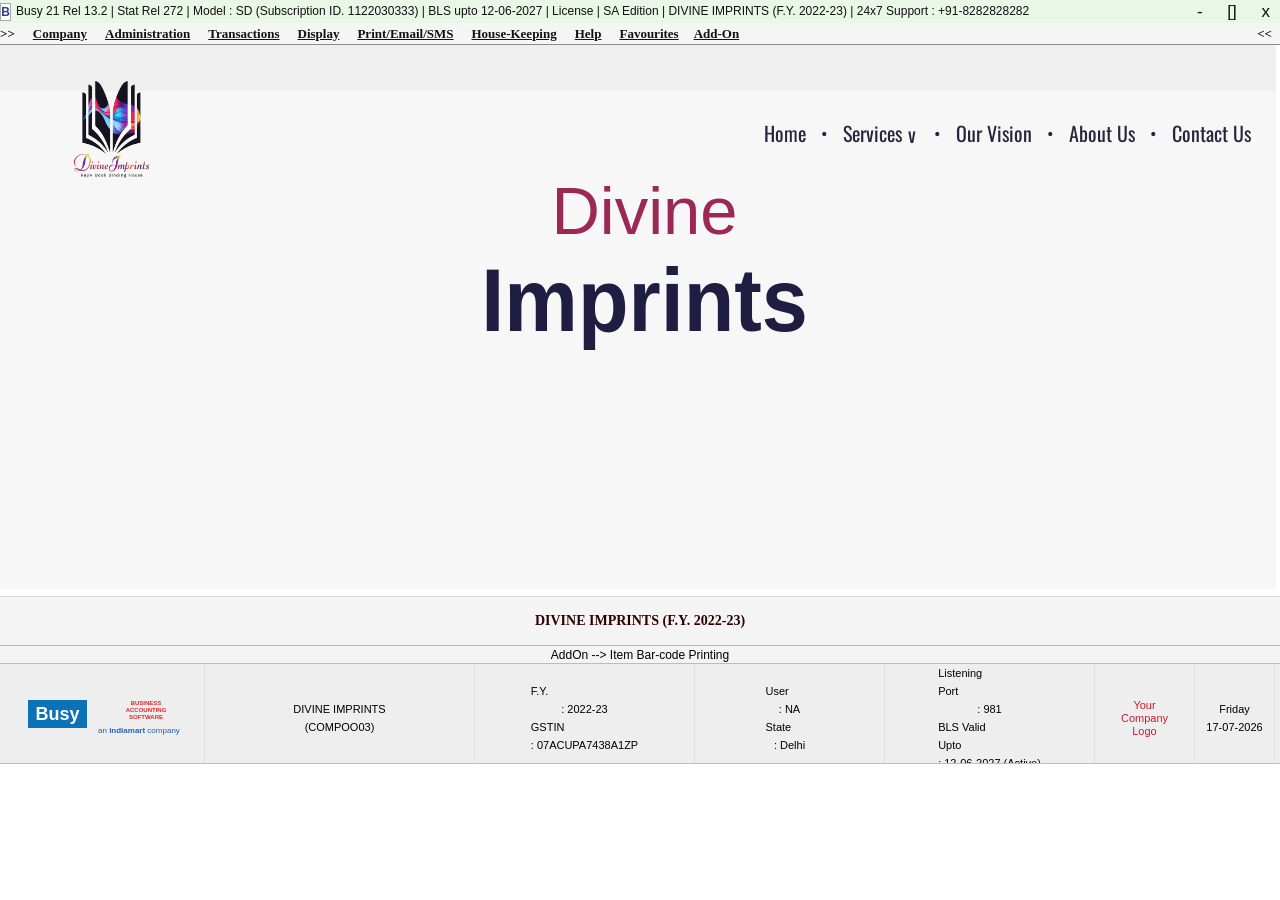
==== index.html @ 9ecd242d "first commit" ====
<!doctype html>
<html lang="en">
  <head>
    <meta charset="UTF-8" />
    <meta name="viewport" content="width=device-width, initial-scale=1.0" />
    <meta name="format-detection" content="telephone=yes" />
    <title>Divine Imprints | Book Printing & Binding Services in Delhi</title>
    <meta
      name="description"
      content="Divine Imprints, Rajiv Book Binding House, provides book printing, offset printing, book binding, finishing, packaging, and publishing support for publishers, schools, colleges, businesses, and organizations in Delhi."
    />
    <meta
      name="keywords"
      content="Divine Imprints, Rajiv Book Binding House, book printing Delhi, book binding Delhi, offset printing, commercial printing, publishing, finishing, packaging"
    />
    <meta name="robots" content="index, follow, max-image-preview:large" />
    <meta name="author" content="Divine Imprints" />
    <meta name="theme-color" content="#231942" />
    <link rel="canonical" href="https://www.divine-imprints.com/" />

    <meta property="og:type" content="website" />
    <meta property="og:locale" content="en_IN" />
    <meta property="og:site_name" content="Divine Imprints" />
    <meta property="og:title" content="Divine Imprints | Book Printing & Binding Services in Delhi" />
    <meta
      property="og:description"
      content="Professional book printing, offset printing, binding, finishing, and packaging services from Divine Imprints, Rajiv Book Binding House."
    />
    <meta property="og:url" content="https://www.divine-imprints.com/" />
    <meta property="og:image" content="https://www.divine-imprints.com/assets/divine-imprints-logo.png" />
    <meta property="og:image:width" content="290" />
    <meta property="og:image:height" content="410" />
    <meta property="og:image:alt" content="Divine Imprints logo" />

    <meta name="twitter:card" content="summary_large_image" />
    <meta name="twitter:title" content="Divine Imprints | Book Printing & Binding Services in Delhi" />
    <meta
      name="twitter:description"
      content="Book printing, offset printing, book binding, finishing, packaging, and publishing support in Delhi."
    />
    <meta name="twitter:image" content="https://www.divine-imprints.com/assets/divine-imprints-logo.png" />

    <link rel="alternate" href="https://www.divine-imprints.com/" hreflang="en-IN" />
    <link rel="preload" href="assets/divine-imprints-logo.png" as="image" />
    <link rel="preconnect" href="https://fonts.googleapis.com" />
    <link rel="preconnect" href="https://fonts.gstatic.com" crossorigin />
    <link
      href="https://fonts.googleapis.com/css2?family=Barlow+Condensed:wght@400;500;600;700&family=Oswald:wght@400;500;600;700&display=swap"
      rel="stylesheet"
    />
    <link rel="stylesheet" href="styles.css" />
    <script type="application/ld+json">
      {
        "@context": "https://schema.org",
        "@graph": [
          {
            "@type": ["LocalBusiness", "ProfessionalService"],
            "@id": "https://www.divine-imprints.com/#business",
            "name": "Divine Imprints",
            "alternateName": "Rajiv Book Binding House",
            "url": "https://www.divine-imprints.com/",
            "logo": "https://www.divine-imprints.com/assets/divine-imprints-logo.png",
            "image": "https://www.divine-imprints.com/assets/divine-imprints-logo.png",
            "description": "Divine Imprints provides book printing, offset printing, book binding, finishing, packaging, and publishing support in Delhi.",
            "slogan": "Rajiv Book Binding House",
            "taxID": "07ACUPA7438A1ZP",
            "address": {
              "@type": "PostalAddress",
              "addressRegion": "Delhi",
              "addressCountry": "IN"
            },
            "areaServed": {
              "@type": "AdministrativeArea",
              "name": "Delhi"
            },
            "knowsAbout": [
              "Book Printing",
              "Book Binding",
              "Offset Printing",
              "Commercial Printing",
              "Finishing",
              "Packaging"
            ],
            "makesOffer": [
              { "@type": "Offer", "itemOffered": { "@type": "Service", "name": "Book Printing" } },
              { "@type": "Offer", "itemOffered": { "@type": "Service", "name": "Book Binding" } },
              { "@type": "Offer", "itemOffered": { "@type": "Service", "name": "Offset Printing" } },
              { "@type": "Offer", "itemOffered": { "@type": "Service", "name": "Commercial Printing" } },
              { "@type": "Offer", "itemOffered": { "@type": "Service", "name": "Finishing" } },
              { "@type": "Offer", "itemOffered": { "@type": "Service", "name": "Packaging" } }
            ]
          },
          {
            "@type": "WebSite",
            "@id": "https://www.divine-imprints.com/#website",
            "url": "https://www.divine-imprints.com/",
            "name": "Divine Imprints",
            "publisher": { "@id": "https://www.divine-imprints.com/#business" }
          },
          {
            "@type": "WebPage",
            "@id": "https://www.divine-imprints.com/#webpage",
            "url": "https://www.divine-imprints.com/",
            "name": "Divine Imprints | Book Printing & Binding Services in Delhi",
            "isPartOf": { "@id": "https://www.divine-imprints.com/#website" },
            "about": { "@id": "https://www.divine-imprints.com/#business" }
          }
        ]
      }
    </script>
  </head>
  <body>
    <div class="busy-window" aria-label="Busy Accounting Software mockup">
      <div class="titlebar">
        <span class="app-icon">B</span>
        <span>
          Busy 21 Rel 13.2 | Stat Rel 272 | Model : SD (Subscription ID. 1122030333) | BLS upto 12-06-2027 | License | SA Edition |
          DIVINE IMPRINTS (F.Y. 2022-23) | 24x7 Support : +91-8282828282
        </span>
        <span class="window-buttons" aria-hidden="true">- [] x</span>
      </div>

      <div class="menu-bar">
        <span>&gt;&gt;</span>
        <a href="#">Company</a>
        <a href="#">Administration</a>
        <a href="#">Transactions</a>
        <a href="#">Display</a>
        <a href="#">Print/Email/SMS</a>
        <a href="#">House-Keeping</a>
        <a href="#">Help</a>
        <a href="#">Favourites</a>
        <a class="active-menu" href="#">Add-On</a>
        <span class="menu-end">&lt;&lt;</span>
      </div>
      
      <main class="site-frame" aria-label="Divine Imprints homepage">
        <header class="header">
          <a class="brand" href="#" aria-label="Divine Imprints home">
            <img src="assets/divine-imprints-logo.png" alt="Divine Imprints - Rajiv Book Binding House logo" width="290" height="410" />
          </a>

          <nav class="navigation" aria-label="Primary navigation">
            <a href="#">Home</a>
            <span class="dot" aria-hidden="true">&bull;</span>
            <span class="nav-item services-nav">
              <a href="#services">Services</a>
              <button class="nav-caret" type="button" aria-label="Open services menu">v</button>
              <span class="service-dropdown" aria-label="Services submenu">
                <a href="#services">Book Printing</a>
                <a href="#services">Book Binding</a>
                <a href="#services">Offset Printing</a>
                <a href="#services">Finishing</a>
                <a href="#services">Packaging</a>
              </span>
            </span>
            <span class="dot" aria-hidden="true">&bull;</span>
            <a href="#vision">Our Vision</a>
            <span class="dot" aria-hidden="true">&bull;</span>
            <a href="#about">About Us</a>
            <span class="dot" aria-hidden="true">&bull;</span>
            <a href="#contact">Contact Us</a>
          </nav>
        </header>

        <section class="hero" aria-labelledby="hero-title">
          <h1 id="hero-title">
            <span>Divine</span>
            <strong>Imprints</strong>
          </h1>
        </section>

        <section class="info-panel services-panel" id="services" aria-labelledby="services-title">
          <a class="panel-close" href="#" aria-label="Close services panel">x</a>
          <h2 id="services-title">Services</h2>
          <div class="panel-grid">
            <article id="book-printing">
              <h3>Book Printing</h3>
              <p>Textbooks, magazines, annual reports, brochures, catalogues, manuals, diaries, and registers.</p>
            </article>
            <article id="book-binding">
              <h3>Book Binding</h3>
              <p>Hard binding, soft binding, perfect binding, center stitch, and thread sewing for durable books.</p>
            </article>
            <article id="offset-printing">
              <h3>Offset Printing</h3>
              <p>Consistent commercial and educational printing for publishers, institutions, and businesses.</p>
            </article>
            <article id="finishing">
              <h3>Finishing</h3>
              <p>Lamination, UV coating, spot UV, foiling, embossing, and die cutting for polished output.</p>
            </article>
            <article id="packaging">
              <h3>Packaging</h3>
              <p>Cartons, labels, corrugated boxes, and custom packaging material for bulk requirements.</p>
            </article>
          </div>
        </section>

        <section class="info-panel vision-panel" id="vision" aria-labelledby="vision-title">
          <a class="panel-close" href="#" aria-label="Close vision panel">x</a>
          <h2 id="vision-title">Our Vision</h2>
          <p>
            To be a trusted printing and book manufacturing partner known for precision, quality, timely delivery, and reliable service.
          </p>
        </section>

        <section class="info-panel about-panel" id="about" aria-labelledby="about-title">
          <a class="panel-close" href="#" aria-label="Close about panel">x</a>
          <h2 id="about-title">About Us</h2>
          <p>
            Divine Imprints, Rajiv Book Binding House, supports publishers, schools, colleges, businesses, and organizations with
            professional printing, binding, finishing, and packaging solutions in Delhi.
          </p>
        </section>

        <section class="info-panel contact-panel" id="contact" aria-labelledby="contact-title">
          <a class="panel-close" href="#" aria-label="Close contact panel">x</a>
          <h2 id="contact-title">Contact Us</h2>
          <address>
            Divine Imprints, Rajiv Book Binding House<br />
            Delhi, India<br />
            GSTIN: 07ACUPA7438A1ZP
          </address>
        </section>
      </main>

      <section class="company-strip">
        <strong>DIVINE IMPRINTS (F.Y. 2022-23)</strong>
      </section>

      <section class="path-strip">AddOn --&gt; Item Bar-code Printing</section>

      <section class="status-grid">
        <div class="busy-brand">
          <div class="busy-logo">Busy</div>
          <div class="small-logo">BUSINESS<br />ACCOUNTING<br />SOFTWARE</div>
          <span>an <b>indiamart</b> company</span>
        </div>
        <div>DIVINE IMPRINTS<br />(COMPOO03)</div>
        <div><span>F.Y.</span> : 2022-23<br /><span>GSTIN</span> : 07ACUPA7438A1ZP</div>
        <div><span>User</span> : NA<br /><span>State</span> : Delhi</div>
        <div><span>Listening Port</span> : 981<br /><span>BLS Valid Upto</span> : 12-06-2027 (Active)</div>
        <div class="company-logo">Your<br />Company<br />Logo</div>
        <div>Friday<br />17-07-2026</div>
      </section>
    </div>
  </body>
</html>
---- styles.css ----
:root {
  --ink: #201d42;
  --rose: #9b2855;
  --paper: #f7f7f7;
}

* {
  box-sizing: border-box;
}

html,
body {
  min-height: 100%;
}

html {
  scroll-behavior: smooth;
}

body {
  margin: 0;
  background: #ffffff;
  color: var(--ink);
  font-family: "Barlow Condensed", "Arial Narrow", Arial, sans-serif;
}

.busy-window {
  position: relative;
  width: min(100%, 1360px);
  min-height: 720px;
  margin: 0 auto;
  overflow: hidden;
  background: #e9e9e9;
  color: #000000;
  font-family: Arial, Helvetica, sans-serif;
}

.titlebar {
  display: flex;
  align-items: center;
  gap: 5px;
  height: 23px;
  padding: 0 10px 0 0;
  overflow: hidden;
  background: #e9f7e6;
  color: #111111;
  font-size: 12px;
  line-height: 23px;
  white-space: nowrap;
}

.app-icon {
  display: grid;
  width: 11px;
  height: 18px;
  place-items: center;
  border: 1px solid #a7a7a7;
  background: #ffffff;
  color: #333c95;
  font-weight: 700;
  line-height: 1;
}

.window-buttons {
  margin-left: auto;
  word-spacing: 20px;
  font-size: 17px;
  line-height: 1;
}

.menu-bar {
  position: relative;
  z-index: 5;
  display: flex;
  align-items: center;
  gap: 18px;
  height: 22px;
  overflow-x: auto;
  overflow-y: hidden;
  padding-left: 0;
  border-bottom: 1px solid #8b8b8b;
  background: #f5f5f5;
  color: #111111;
  font-family: "Times New Roman", Times, serif;
  font-size: 13px;
  font-weight: 700;
  line-height: 22px;
  white-space: nowrap;
  scrollbar-width: none;
}

.menu-bar::-webkit-scrollbar {
  display: none;
}

.menu-bar a {
  color: inherit;
  text-decoration: underline;
}

.menu-bar .active-menu {
  margin-left: -3px;
}

.menu-end {
  margin-left: auto;
  padding-right: 8px;
}

.addon-menu {
  position: absolute;
  z-index: 10;
  top: 45px;
  left: 671px;
  width: 202px;
  height: 85px;
  border: 1px solid #6f6f6f;
  background: #f7f7f7;
  color: #000000;
  font-family: Arial, Helvetica, sans-serif;
  font-size: 12px;
  line-height: 18px;
  padding: 2px 4px 0;
}

.addon-menu button {
  position: absolute;
  left: -1px;
  bottom: -1px;
  width: 202px;
  height: 18px;
  border: 1px solid #7b7b7b;
  background: #eeeeee;
  font-size: 10px;
  color: #000000;
}

.site-frame {
  position: relative;
  width: min(100%, 1330px);
  min-height: 551px;
  margin: 0;
  overflow: hidden;
  background: var(--paper);
  border-right: 4px solid #ffffff;
  border-bottom: 7px solid #ffffff;
}

.site-frame::before {
  content: "";
  position: absolute;
  inset: 0 0 auto;
  height: 46px;
  background: #eeeeee;
  opacity: 0.82;
  pointer-events: none;
}

.header {
  position: relative;
  z-index: 1;
  display: flex;
  align-items: flex-start;
  justify-content: space-between;
  min-height: 160px;
  padding: 0 25px 0 39px;
}

.brand {
  display: block;
  width: 145px;
  height: 205px;
  margin-top: 0;
}

.brand img {
  display: block;
  width: 100%;
  height: 100%;
  object-fit: contain;
}

.navigation {
  display: flex;
  align-items: center;
  justify-content: flex-end;
  gap: 15px;
  max-width: calc(100% - 170px);
  margin-top: 78px;
  color: #28243d;
  font-family: "Oswald", "Arial Narrow", Arial, sans-serif;
  font-size: 20px;
  font-weight: 400;
  letter-spacing: 0;
  line-height: 1;
  white-space: nowrap;
}

.navigation a {
  color: inherit;
  text-decoration: none;
}

.dot {
  font-size: 18px;
  line-height: 1;
}

.nav-caret {
  display: inline-grid;
  width: 14px;
  height: 18px;
  place-items: center;
  margin-left: 3px;
  padding: 0;
  border: 0;
  background: transparent;
  color: inherit;
  font: inherit;
  line-height: 1;
}

.nav-item {
  position: relative;
  display: inline-flex;
  align-items: center;
}

.service-dropdown {
  position: absolute;
  top: 24px;
  left: -16px;
  z-index: 20;
  display: grid;
  min-width: 170px;
  padding: 8px 0;
  border: 1px solid #c8c4d4;
  background: #ffffff;
  box-shadow: 0 8px 22px rgba(32, 29, 66, 0.14);
  opacity: 0;
  transform: translateY(-6px);
  pointer-events: none;
  transition: opacity 160ms ease, transform 160ms ease;
}

.service-dropdown a {
  padding: 8px 14px;
  color: #201d42;
  font-family: Arial, Helvetica, sans-serif;
  font-size: 13px;
  line-height: 1.2;
  text-decoration: none;
}

.service-dropdown a:hover,
.service-dropdown a:focus {
  background: #f3eef2;
  color: #9b2855;
}

.services-nav:hover .service-dropdown,
.services-nav:focus-within .service-dropdown {
  opacity: 1;
  transform: translateY(0);
  pointer-events: auto;
}

.hero {
  position: absolute;
  top: 136px;
  left: 0;
  width: 100%;
  display: flex;
  justify-content: center;
  pointer-events: none;
}

.hero h1 {
  display: flex;
  flex-direction: column;
  align-items: center;
  margin: 0 0 0 13px;
  font-family: Arial, Helvetica, sans-serif;
  letter-spacing: 0;
  line-height: 0.9;
}

.hero span {
  color: var(--rose);
  font-size: 67px;
  font-weight: 400;
}

.hero strong {
  margin-top: 19px;
  color: var(--ink);
  font-size: 89px;
  font-weight: 800;
  transform: scaleX(0.93);
  transform-origin: center;
}

.info-panel {
  position: absolute;
  right: 32px;
  bottom: 34px;
  z-index: 12;
  width: min(560px, calc(100% - 64px));
  max-height: 300px;
  overflow: auto;
  padding: 22px 24px;
  border: 1px solid #d9d4e2;
  background: rgba(255, 255, 255, 0.97);
  box-shadow: 0 18px 40px rgba(32, 29, 66, 0.15);
  color: #201d42;
  font-family: Arial, Helvetica, sans-serif;
  opacity: 0;
  transform: translateY(14px);
  pointer-events: none;
  transition: opacity 180ms ease, transform 180ms ease;
}

.info-panel:target {
  opacity: 1;
  transform: translateY(0);
  pointer-events: auto;
}

.info-panel h2 {
  margin: 0 0 12px;
  color: #9b2855;
  font-size: 26px;
  line-height: 1.1;
}

.info-panel h3 {
  margin: 0 0 6px;
  color: #201d42;
  font-size: 15px;
  line-height: 1.2;
}

.info-panel p,
.info-panel address {
  margin: 0;
  color: #3f3b58;
  font-size: 13px;
  line-height: 1.5;
}

.panel-grid {
  display: grid;
  grid-template-columns: repeat(2, minmax(0, 1fr));
  gap: 14px;
}

.panel-close {
  position: absolute;
  top: 8px;
  right: 12px;
  color: #201d42;
  font-family: Arial, Helvetica, sans-serif;
  font-size: 16px;
  text-decoration: none;
}

.contact-panel address {
  font-style: normal;
}

.company-strip {
  display: grid;
  height: 50px;
  place-items: center;
  border-top: 1px solid #d9d9d9;
  border-bottom: 1px solid #bcbcbc;
  background: #f4f4f4;
  color: #2d0000;
  font-family: "Times New Roman", Times, serif;
  font-size: 14px;
}

.path-strip {
  height: 18px;
  border-bottom: 1px solid #bcbcbc;
  background: #f4f4f4;
  color: #000000;
  text-align: center;
  font-size: 12px;
  line-height: 18px;
}

.status-grid {
  display: grid;
  grid-template-columns: 205px minmax(150px, 270px) minmax(160px, 220px) minmax(140px, 190px) minmax(170px, 210px) 100px 80px;
  height: 100px;
  overflow-x: auto;
  border-bottom: 1px solid #bdbdbd;
  background: #eeeeee;
  color: #000000;
  font-size: 11px;
  line-height: 18px;
}

.status-grid > div {
  display: grid;
  align-content: center;
  justify-content: center;
  border-right: 1px solid #e0e0e0;
  text-align: center;
}

.status-grid span {
  display: inline-block;
  width: 48px;
  text-align: left;
}

.busy-brand {
  display: grid;
  grid-template-columns: 62px 1fr;
  grid-template-rows: auto auto;
  column-gap: 8px;
  row-gap: 4px;
  align-content: center;
  justify-content: start;
  padding: 0 10px 0 28px;
  text-align: left;
}

.busy-logo {
  width: 59px;
  height: 28px;
  grid-column: 1;
  grid-row: 1 / span 2;
  align-self: start;
  background: #0b72b7;
  color: #ffffff;
  font-size: 18px;
  font-weight: 700;
  line-height: 28px;
  text-align: center;
}

.small-logo {
  position: static;
  grid-column: 2;
  grid-row: 1;
  align-self: end;
  color: #e22525;
  font-size: 6px;
  font-weight: 700;
  line-height: 7px;
}

.busy-brand span {
  grid-column: 2;
  grid-row: 2;
  color: #225eac;
  font-size: 8px;
  line-height: 11px;
  white-space: nowrap;
}

.company-logo {
  color: #d0182d;
  font-size: 11px;
  line-height: 13px;
}

.activate {
  position: absolute;
  right: 135px;
  bottom: 65px;
  color: rgba(120, 120, 120, 0.45);
  font-family: "Segoe UI", Arial, sans-serif;
  font-size: 20px;
  line-height: 20px;
  text-align: left;
}

.activate span {
  font-size: 15px;
}

@media (max-width: 1180px) {
  .busy-window {
    min-height: auto;
  }

  .site-frame {
    min-height: 520px;
  }

  .header {
    padding-right: 20px;
  }

  .navigation {
    gap: 11px;
    font-size: 18px;
  }

  .hero span {
    font-size: 62px;
  }

  .hero strong {
    font-size: 82px;
  }

  .status-grid {
    grid-template-columns: 205px 230px 200px 170px 200px 100px 80px;
  }

  .info-panel {
    right: 24px;
    width: min(520px, calc(100% - 48px));
  }
}

@media (max-width: 900px) {
  .titlebar,
  .menu-bar,
  .company-strip,
  .path-strip,
  .status-grid,
  .activate {
    display: none;
  }

  .busy-window {
    min-height: auto;
    background: var(--paper);
  }

  .site-frame {
    min-height: 620px;
    border-right: 0;
    border-bottom: 0;
  }

  .header {
    padding: 28px 22px 0;
  }

  .brand {
    width: 108px;
    height: 153px;
  }

  .navigation {
    flex-wrap: wrap;
    justify-content: flex-end;
    gap: 10px;
    max-width: calc(100% - 128px);
    margin-top: 30px;
    font-size: 18px;
    white-space: normal;
  }

  .hero {
    top: 190px;
  }

  .hero span {
    font-size: 55px;
  }

  .hero strong {
    font-size: 74px;
  }

  .panel-grid {
    grid-template-columns: repeat(2, minmax(0, 1fr));
  }

  .info-panel {
    right: 18px;
    bottom: 24px;
    width: min(560px, calc(100% - 36px));
  }
}

@media (max-width: 580px) {
  body {
    background: var(--paper);
  }

  .site-frame {
    min-height: 100svh;
  }

  .header {
    display: grid;
    gap: 18px;
    justify-items: center;
    padding: 22px 16px 0;
  }

  .brand {
    width: 118px;
    height: 167px;
  }

  .navigation {
    max-width: 100%;
    margin-top: 0;
    justify-content: center;
    gap: 9px;
    font-size: 17px;
  }

  .dot,
  .nav-caret {
    display: none;
  }

  .nav-item {
    display: inline-block;
  }

  .service-dropdown {
    top: 25px;
    left: 50%;
    transform: translate(-50%, -6px);
  }

  .services-nav:hover .service-dropdown,
  .services-nav:focus-within .service-dropdown {
    transform: translate(-50%, 0);
  }

  .hero {
    position: static;
    margin-top: 46px;
  }

  .hero span {
    font-size: clamp(44px, 13vw, 55px);
  }

  .hero strong {
    margin-top: 15px;
    font-size: clamp(58px, 17vw, 74px);
  }

  .panel-grid {
    grid-template-columns: 1fr;
  }

  .info-panel {
    position: static;
    width: calc(100% - 28px);
    max-height: none;
    margin: 28px auto 0;
    opacity: 1;
    transform: none;
    pointer-events: auto;
  }
}
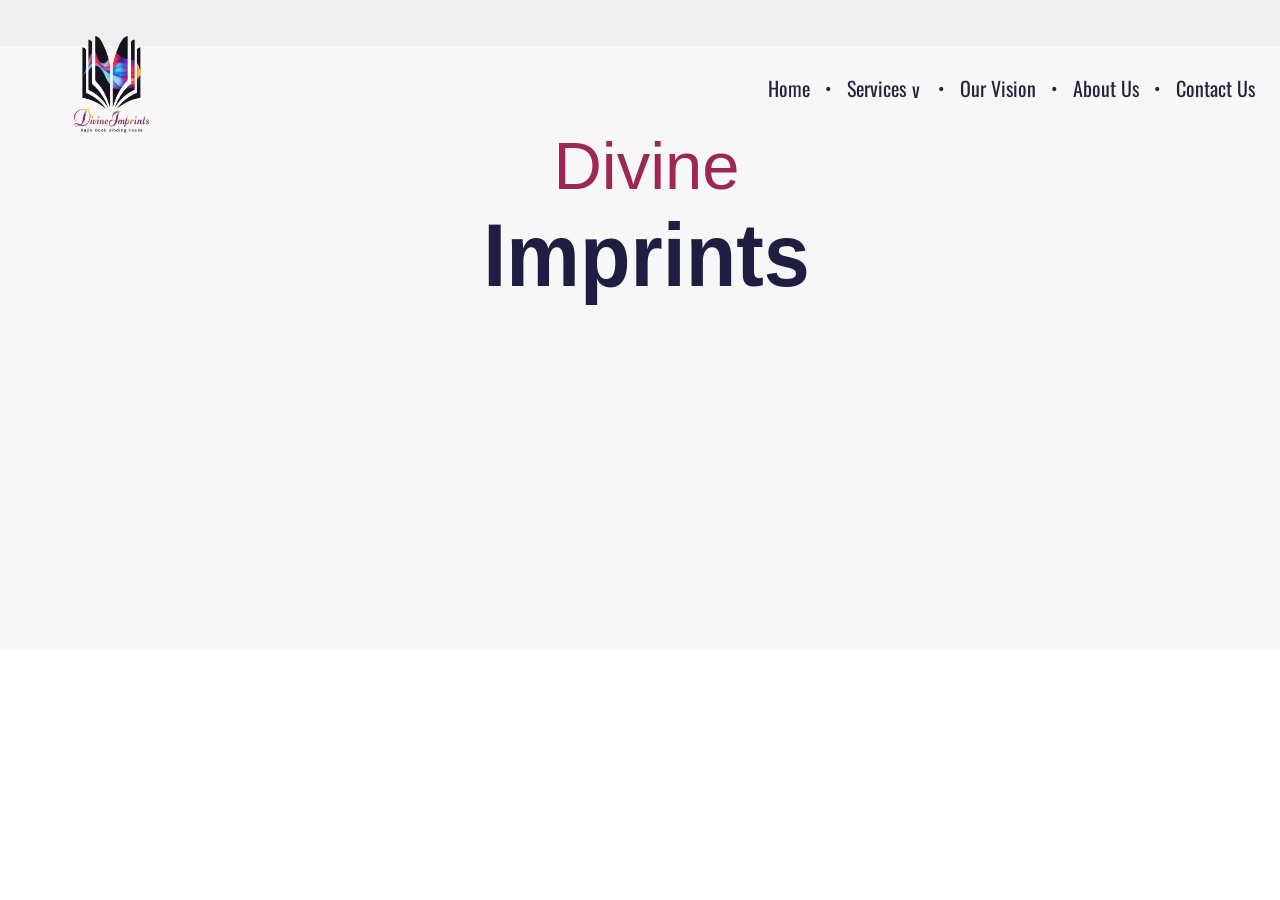
==== commit 8ac4f397: "remove unnessary" ====
--- a/index.html
+++ b/index.html
@@ -24,7 +24,7 @@
     <meta property="og:title" content="Divine Imprints | Book Printing & Binding Services in Delhi" />
     <meta
       property="og:description"
-      content="Professional book printing, offset printing, binding, finishing, and packaging services from Divine Imprints, Rajiv Book Binding House."
+      content="Professional book printing, offset printing, book binding, finishing, and packaging services from Divine Imprints, Rajiv Book Binding House."
     />
     <meta property="og:url" content="https://www.divine-imprints.com/" />
     <meta property="og:image" content="https://www.divine-imprints.com/assets/divine-imprints-logo.png" />
@@ -103,147 +103,121 @@
             "url": "https://www.divine-imprints.com/",
             "name": "Divine Imprints | Book Printing & Binding Services in Delhi",
             "isPartOf": { "@id": "https://www.divine-imprints.com/#website" },
-            "about": { "@id": "https://www.divine-imprints.com/#business" }
+            "about": { "@id": "https://www.divine-imprints.com/#business" },
+            "primaryImageOfPage": {
+              "@type": "ImageObject",
+              "url": "https://www.divine-imprints.com/assets/divine-imprints-logo.png",
+              "width": 290,
+              "height": 410
+            },
+            "breadcrumb": { "@id": "https://www.divine-imprints.com/#breadcrumb" }
+          },
+          {
+            "@type": "BreadcrumbList",
+            "@id": "https://www.divine-imprints.com/#breadcrumb",
+            "itemListElement": [
+              {
+                "@type": "ListItem",
+                "position": 1,
+                "name": "Home",
+                "item": "https://www.divine-imprints.com/"
+              }
+            ]
           }
         ]
       }
     </script>
   </head>
   <body>
-    <div class="busy-window" aria-label="Busy Accounting Software mockup">
-      <div class="titlebar">
-        <span class="app-icon">B</span>
-        <span>
-          Busy 21 Rel 13.2 | Stat Rel 272 | Model : SD (Subscription ID. 1122030333) | BLS upto 12-06-2027 | License | SA Edition |
-          DIVINE IMPRINTS (F.Y. 2022-23) | 24x7 Support : +91-8282828282
-        </span>
-        <span class="window-buttons" aria-hidden="true">- [] x</span>
-      </div>
-
-      <div class="menu-bar">
-        <span>&gt;&gt;</span>
-        <a href="#">Company</a>
-        <a href="#">Administration</a>
-        <a href="#">Transactions</a>
-        <a href="#">Display</a>
-        <a href="#">Print/Email/SMS</a>
-        <a href="#">House-Keeping</a>
-        <a href="#">Help</a>
-        <a href="#">Favourites</a>
-        <a class="active-menu" href="#">Add-On</a>
-        <span class="menu-end">&lt;&lt;</span>
-      </div>
-      
-      <main class="site-frame" aria-label="Divine Imprints homepage">
-        <header class="header">
-          <a class="brand" href="#" aria-label="Divine Imprints home">
-            <img src="assets/divine-imprints-logo.png" alt="Divine Imprints - Rajiv Book Binding House logo" width="290" height="410" />
-          </a>
-
-          <nav class="navigation" aria-label="Primary navigation">
-            <a href="#">Home</a>
-            <span class="dot" aria-hidden="true">&bull;</span>
-            <span class="nav-item services-nav">
-              <a href="#services">Services</a>
-              <button class="nav-caret" type="button" aria-label="Open services menu">v</button>
-              <span class="service-dropdown" aria-label="Services submenu">
-                <a href="#services">Book Printing</a>
-                <a href="#services">Book Binding</a>
-                <a href="#services">Offset Printing</a>
-                <a href="#services">Finishing</a>
-                <a href="#services">Packaging</a>
-              </span>
+    <main class="site-frame" aria-label="Divine Imprints homepage">
+      <header class="header">
+        <a class="brand" href="#" aria-label="Divine Imprints home">
+          <img src="assets/divine-imprints-logo.png" alt="Divine Imprints - Rajiv Book Binding House logo" width="290" height="410" />
+        </a>
+
+        <nav class="navigation" aria-label="Primary navigation">
+          <a href="#">Home</a>
+          <span class="dot" aria-hidden="true">&bull;</span>
+          <span class="nav-item services-nav">
+            <a href="#services">Services</a>
+            <button class="nav-caret" type="button" aria-label="Open services menu">v</button>
+            <span class="service-dropdown" aria-label="Services submenu">
+              <a href="#services">Book Printing</a>
+              <a href="#services">Book Binding</a>
+              <a href="#services">Offset Printing</a>
+              <a href="#services">Finishing</a>
+              <a href="#services">Packaging</a>
             </span>
-            <span class="dot" aria-hidden="true">&bull;</span>
-            <a href="#vision">Our Vision</a>
-            <span class="dot" aria-hidden="true">&bull;</span>
-            <a href="#about">About Us</a>
-            <span class="dot" aria-hidden="true">&bull;</span>
-            <a href="#contact">Contact Us</a>
-          </nav>
-        </header>
-
-        <section class="hero" aria-labelledby="hero-title">
-          <h1 id="hero-title">
-            <span>Divine</span>
-            <strong>Imprints</strong>
-          </h1>
-        </section>
-
-        <section class="info-panel services-panel" id="services" aria-labelledby="services-title">
-          <a class="panel-close" href="#" aria-label="Close services panel">x</a>
-          <h2 id="services-title">Services</h2>
-          <div class="panel-grid">
-            <article id="book-printing">
-              <h3>Book Printing</h3>
-              <p>Textbooks, magazines, annual reports, brochures, catalogues, manuals, diaries, and registers.</p>
-            </article>
-            <article id="book-binding">
-              <h3>Book Binding</h3>
-              <p>Hard binding, soft binding, perfect binding, center stitch, and thread sewing for durable books.</p>
-            </article>
-            <article id="offset-printing">
-              <h3>Offset Printing</h3>
-              <p>Consistent commercial and educational printing for publishers, institutions, and businesses.</p>
-            </article>
-            <article id="finishing">
-              <h3>Finishing</h3>
-              <p>Lamination, UV coating, spot UV, foiling, embossing, and die cutting for polished output.</p>
-            </article>
-            <article id="packaging">
-              <h3>Packaging</h3>
-              <p>Cartons, labels, corrugated boxes, and custom packaging material for bulk requirements.</p>
-            </article>
-          </div>
-        </section>
-
-        <section class="info-panel vision-panel" id="vision" aria-labelledby="vision-title">
-          <a class="panel-close" href="#" aria-label="Close vision panel">x</a>
-          <h2 id="vision-title">Our Vision</h2>
-          <p>
-            To be a trusted printing and book manufacturing partner known for precision, quality, timely delivery, and reliable service.
-          </p>
-        </section>
-
-        <section class="info-panel about-panel" id="about" aria-labelledby="about-title">
-          <a class="panel-close" href="#" aria-label="Close about panel">x</a>
-          <h2 id="about-title">About Us</h2>
-          <p>
-            Divine Imprints, Rajiv Book Binding House, supports publishers, schools, colleges, businesses, and organizations with
-            professional printing, binding, finishing, and packaging solutions in Delhi.
-          </p>
-        </section>
-
-        <section class="info-panel contact-panel" id="contact" aria-labelledby="contact-title">
-          <a class="panel-close" href="#" aria-label="Close contact panel">x</a>
-          <h2 id="contact-title">Contact Us</h2>
-          <address>
-            Divine Imprints, Rajiv Book Binding House<br />
-            Delhi, India<br />
-            GSTIN: 07ACUPA7438A1ZP
-          </address>
-        </section>
-      </main>
-
-      <section class="company-strip">
-        <strong>DIVINE IMPRINTS (F.Y. 2022-23)</strong>
-      </section>
-
-      <section class="path-strip">AddOn --&gt; Item Bar-code Printing</section>
-
-      <section class="status-grid">
-        <div class="busy-brand">
-          <div class="busy-logo">Busy</div>
-          <div class="small-logo">BUSINESS<br />ACCOUNTING<br />SOFTWARE</div>
-          <span>an <b>indiamart</b> company</span>
+          </span>
+          <span class="dot" aria-hidden="true">&bull;</span>
+          <a href="#vision">Our Vision</a>
+          <span class="dot" aria-hidden="true">&bull;</span>
+          <a href="#about">About Us</a>
+          <span class="dot" aria-hidden="true">&bull;</span>
+          <a href="#contact">Contact Us</a>
+        </nav>
+      </header>
+
+      <section class="hero" aria-labelledby="hero-title">
+        <h1 id="hero-title">
+          <span>Divine</span>
+          <strong>Imprints</strong>
+        </h1>
+      </section>
+
+      <section class="info-panel services-panel" id="services" aria-labelledby="services-title">
+        <a class="panel-close" href="#" aria-label="Close services panel">x</a>
+        <h2 id="services-title">Services</h2>
+        <div class="panel-grid">
+          <article id="book-printing">
+            <h3>Book Printing</h3>
+            <p>Textbooks, magazines, annual reports, brochures, catalogues, manuals, diaries, and registers.</p>
+          </article>
+          <article id="book-binding">
+            <h3>Book Binding</h3>
+            <p>Hard binding, soft binding, perfect binding, center stitch, and thread sewing for durable books.</p>
+          </article>
+          <article id="offset-printing">
+            <h3>Offset Printing</h3>
+            <p>Consistent commercial and educational printing for publishers, institutions, and businesses.</p>
+          </article>
+          <article id="finishing">
+            <h3>Finishing</h3>
+            <p>Lamination, UV coating, spot UV, foiling, embossing, and die cutting for polished output.</p>
+          </article>
+          <article id="packaging">
+            <h3>Packaging</h3>
+            <p>Cartons, labels, corrugated boxes, and custom packaging material for bulk requirements.</p>
+          </article>
         </div>
-        <div>DIVINE IMPRINTS<br />(COMPOO03)</div>
-        <div><span>F.Y.</span> : 2022-23<br /><span>GSTIN</span> : 07ACUPA7438A1ZP</div>
-        <div><span>User</span> : NA<br /><span>State</span> : Delhi</div>
-        <div><span>Listening Port</span> : 981<br /><span>BLS Valid Upto</span> : 12-06-2027 (Active)</div>
-        <div class="company-logo">Your<br />Company<br />Logo</div>
-        <div>Friday<br />17-07-2026</div>
-      </section>
-    </div>
+      </section>
+
+      <section class="info-panel vision-panel" id="vision" aria-labelledby="vision-title">
+        <a class="panel-close" href="#" aria-label="Close vision panel">x</a>
+        <h2 id="vision-title">Our Vision</h2>
+        <p>
+          To be a trusted printing and book manufacturing partner known for precision, quality, timely delivery, and reliable service.
+        </p>
+      </section>
+
+      <section class="info-panel about-panel" id="about" aria-labelledby="about-title">
+        <a class="panel-close" href="#" aria-label="Close about panel">x</a>
+        <h2 id="about-title">About Us</h2>
+        <p>
+          Divine Imprints, Rajiv Book Binding House, supports publishers, schools, colleges, businesses, and organizations with
+          professional printing, binding, finishing, and packaging solutions in Delhi.
+        </p>
+      </section>
+
+      <section class="info-panel contact-panel" id="contact" aria-labelledby="contact-title">
+        <a class="panel-close" href="#" aria-label="Close contact panel">x</a>
+        <h2 id="contact-title">Contact Us</h2>
+        <address>
+          Divine Imprints, Rajiv Book Binding House<br />
+          Delhi, India<br />
+          GSTIN: 07ACUPA7438A1ZP
+        </address>
+      </section>
+    </main>
   </body>
 </html>
--- a/styles.css
+++ b/styles.css
@@ -24,126 +24,13 @@
   font-family: "Barlow Condensed", "Arial Narrow", Arial, sans-serif;
 }
 
-.busy-window {
-  position: relative;
-  width: min(100%, 1360px);
-  min-height: 720px;
-  margin: 0 auto;
-  overflow: hidden;
-  background: #e9e9e9;
-  color: #000000;
-  font-family: Arial, Helvetica, sans-serif;
-}
-
-.titlebar {
-  display: flex;
-  align-items: center;
-  gap: 5px;
-  height: 23px;
-  padding: 0 10px 0 0;
-  overflow: hidden;
-  background: #e9f7e6;
-  color: #111111;
-  font-size: 12px;
-  line-height: 23px;
-  white-space: nowrap;
-}
-
-.app-icon {
-  display: grid;
-  width: 11px;
-  height: 18px;
-  place-items: center;
-  border: 1px solid #a7a7a7;
-  background: #ffffff;
-  color: #333c95;
-  font-weight: 700;
-  line-height: 1;
-}
-
-.window-buttons {
-  margin-left: auto;
-  word-spacing: 20px;
-  font-size: 17px;
-  line-height: 1;
-}
-
-.menu-bar {
-  position: relative;
-  z-index: 5;
-  display: flex;
-  align-items: center;
-  gap: 18px;
-  height: 22px;
-  overflow-x: auto;
-  overflow-y: hidden;
-  padding-left: 0;
-  border-bottom: 1px solid #8b8b8b;
-  background: #f5f5f5;
-  color: #111111;
-  font-family: "Times New Roman", Times, serif;
-  font-size: 13px;
-  font-weight: 700;
-  line-height: 22px;
-  white-space: nowrap;
-  scrollbar-width: none;
-}
-
-.menu-bar::-webkit-scrollbar {
-  display: none;
-}
-
-.menu-bar a {
-  color: inherit;
-  text-decoration: underline;
-}
-
-.menu-bar .active-menu {
-  margin-left: -3px;
-}
-
-.menu-end {
-  margin-left: auto;
-  padding-right: 8px;
-}
-
-.addon-menu {
-  position: absolute;
-  z-index: 10;
-  top: 45px;
-  left: 671px;
-  width: 202px;
-  height: 85px;
-  border: 1px solid #6f6f6f;
-  background: #f7f7f7;
-  color: #000000;
-  font-family: Arial, Helvetica, sans-serif;
-  font-size: 12px;
-  line-height: 18px;
-  padding: 2px 4px 0;
-}
-
-.addon-menu button {
-  position: absolute;
-  left: -1px;
-  bottom: -1px;
-  width: 202px;
-  height: 18px;
-  border: 1px solid #7b7b7b;
-  background: #eeeeee;
-  font-size: 10px;
-  color: #000000;
-}
-
 .site-frame {
   position: relative;
   width: min(100%, 1330px);
-  min-height: 551px;
-  margin: 0;
+  min-height: 650px;
+  margin: 0 auto;
   overflow: hidden;
   background: var(--paper);
-  border-right: 4px solid #ffffff;
-  border-bottom: 7px solid #ffffff;
 }
 
 .site-frame::before {
@@ -368,126 +255,7 @@
   font-style: normal;
 }
 
-.company-strip {
-  display: grid;
-  height: 50px;
-  place-items: center;
-  border-top: 1px solid #d9d9d9;
-  border-bottom: 1px solid #bcbcbc;
-  background: #f4f4f4;
-  color: #2d0000;
-  font-family: "Times New Roman", Times, serif;
-  font-size: 14px;
-}
-
-.path-strip {
-  height: 18px;
-  border-bottom: 1px solid #bcbcbc;
-  background: #f4f4f4;
-  color: #000000;
-  text-align: center;
-  font-size: 12px;
-  line-height: 18px;
-}
-
-.status-grid {
-  display: grid;
-  grid-template-columns: 205px minmax(150px, 270px) minmax(160px, 220px) minmax(140px, 190px) minmax(170px, 210px) 100px 80px;
-  height: 100px;
-  overflow-x: auto;
-  border-bottom: 1px solid #bdbdbd;
-  background: #eeeeee;
-  color: #000000;
-  font-size: 11px;
-  line-height: 18px;
-}
-
-.status-grid > div {
-  display: grid;
-  align-content: center;
-  justify-content: center;
-  border-right: 1px solid #e0e0e0;
-  text-align: center;
-}
-
-.status-grid span {
-  display: inline-block;
-  width: 48px;
-  text-align: left;
-}
-
-.busy-brand {
-  display: grid;
-  grid-template-columns: 62px 1fr;
-  grid-template-rows: auto auto;
-  column-gap: 8px;
-  row-gap: 4px;
-  align-content: center;
-  justify-content: start;
-  padding: 0 10px 0 28px;
-  text-align: left;
-}
-
-.busy-logo {
-  width: 59px;
-  height: 28px;
-  grid-column: 1;
-  grid-row: 1 / span 2;
-  align-self: start;
-  background: #0b72b7;
-  color: #ffffff;
-  font-size: 18px;
-  font-weight: 700;
-  line-height: 28px;
-  text-align: center;
-}
-
-.small-logo {
-  position: static;
-  grid-column: 2;
-  grid-row: 1;
-  align-self: end;
-  color: #e22525;
-  font-size: 6px;
-  font-weight: 700;
-  line-height: 7px;
-}
-
-.busy-brand span {
-  grid-column: 2;
-  grid-row: 2;
-  color: #225eac;
-  font-size: 8px;
-  line-height: 11px;
-  white-space: nowrap;
-}
-
-.company-logo {
-  color: #d0182d;
-  font-size: 11px;
-  line-height: 13px;
-}
-
-.activate {
-  position: absolute;
-  right: 135px;
-  bottom: 65px;
-  color: rgba(120, 120, 120, 0.45);
-  font-family: "Segoe UI", Arial, sans-serif;
-  font-size: 20px;
-  line-height: 20px;
-  text-align: left;
-}
-
-.activate span {
-  font-size: 15px;
-}
-
 @media (max-width: 1180px) {
-  .busy-window {
-    min-height: auto;
-  }
-
   .site-frame {
     min-height: 520px;
   }
@@ -509,10 +277,6 @@
     font-size: 82px;
   }
 
-  .status-grid {
-    grid-template-columns: 205px 230px 200px 170px 200px 100px 80px;
-  }
-
   .info-panel {
     right: 24px;
     width: min(520px, calc(100% - 48px));
@@ -520,24 +284,8 @@
 }
 
 @media (max-width: 900px) {
-  .titlebar,
-  .menu-bar,
-  .company-strip,
-  .path-strip,
-  .status-grid,
-  .activate {
-    display: none;
-  }
-
-  .busy-window {
-    min-height: auto;
-    background: var(--paper);
-  }
-
   .site-frame {
     min-height: 620px;
-    border-right: 0;
-    border-bottom: 0;
   }
 
   .header {
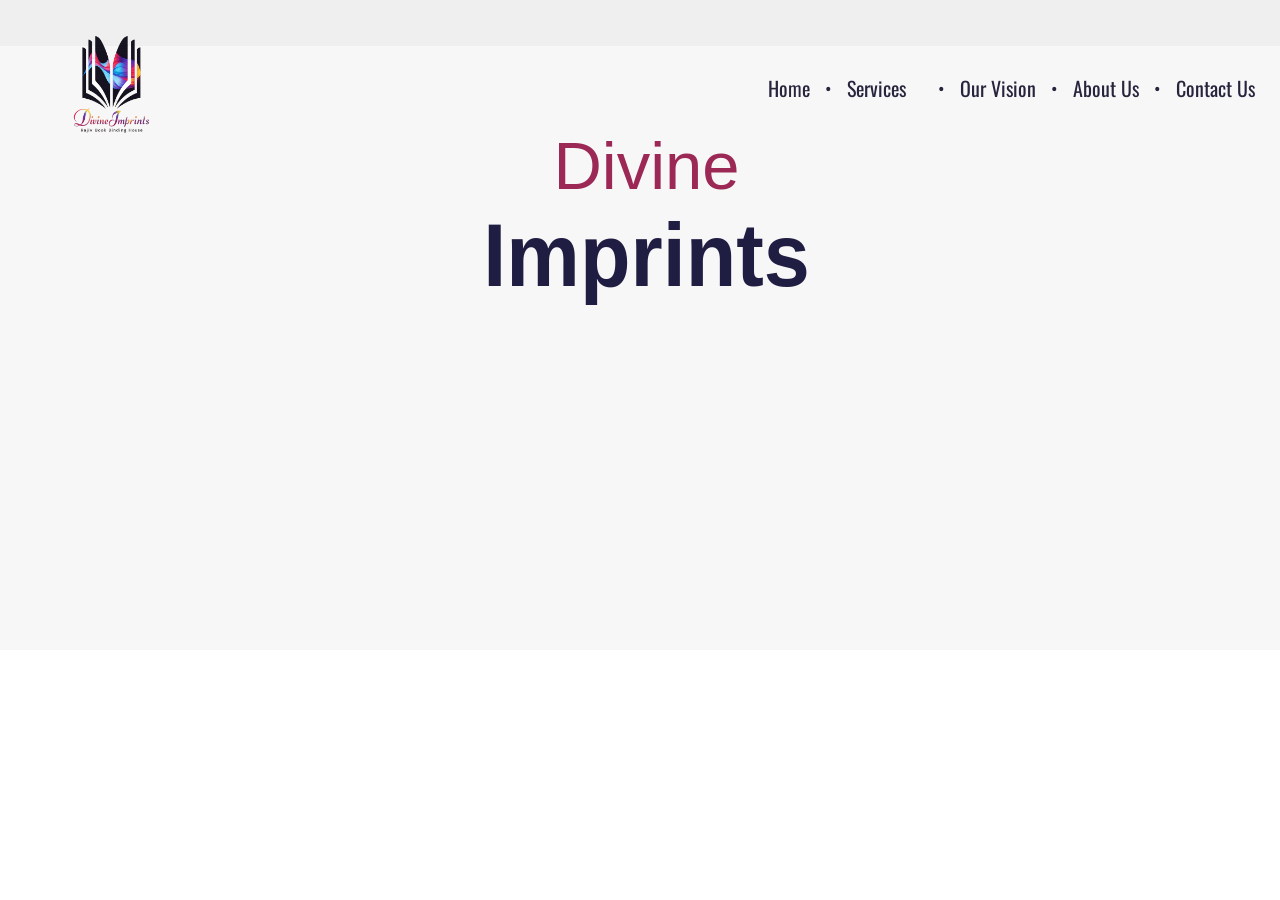
==== commit 343d45b2: "refinement" ====
--- a/index.html
+++ b/index.html
@@ -140,7 +140,7 @@
           <span class="dot" aria-hidden="true">&bull;</span>
           <span class="nav-item services-nav">
             <a href="#services">Services</a>
-            <button class="nav-caret" type="button" aria-label="Open services menu">v</button>
+            <button class="nav-caret" type="button" aria-label="Open services menu"></button>
             <span class="service-dropdown" aria-label="Services submenu">
               <a href="#services">Book Printing</a>
               <a href="#services">Book Binding</a>
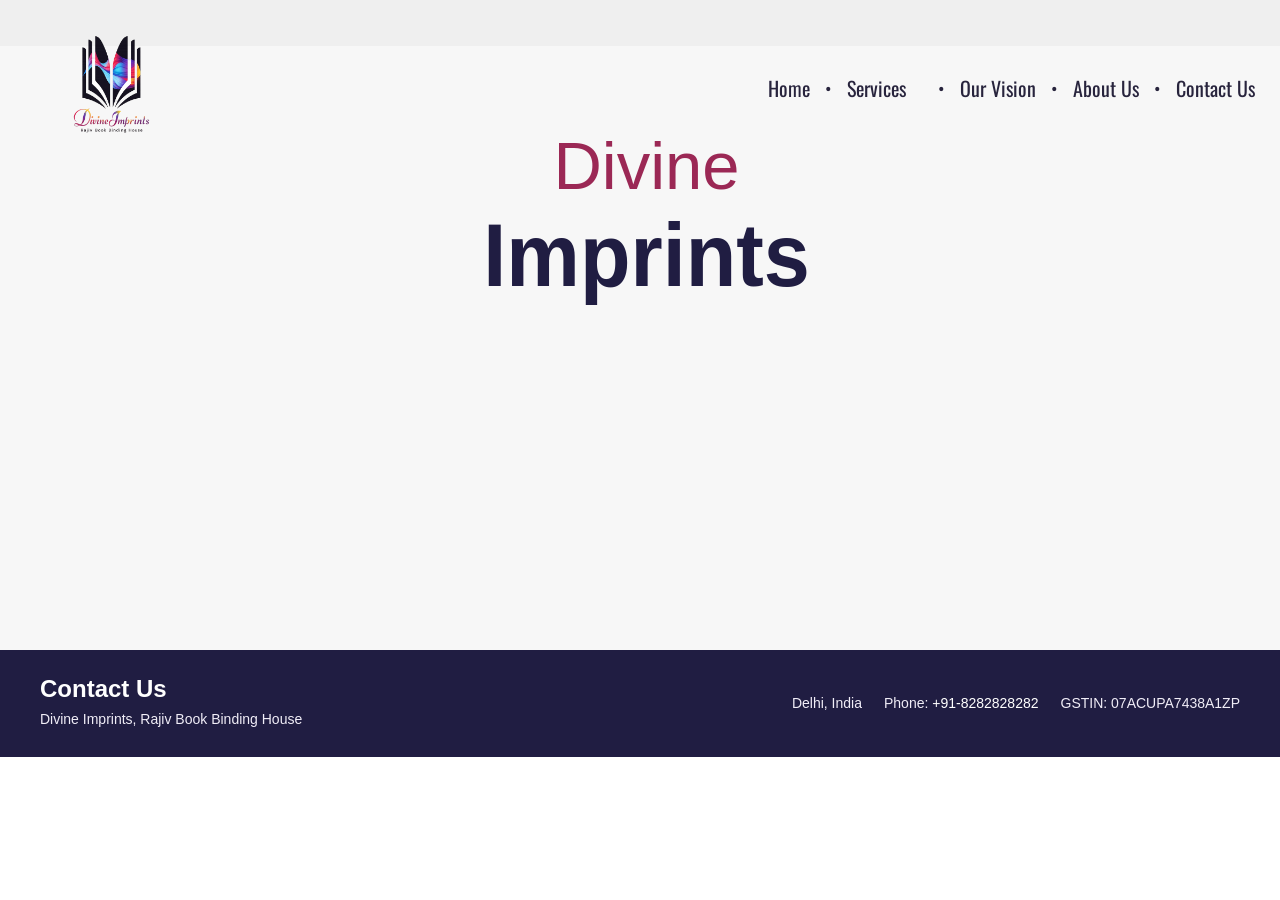
==== commit 19871ad6: "footer added" ====
--- a/index.html
+++ b/index.html
@@ -64,10 +64,18 @@
             "description": "Divine Imprints provides book printing, offset printing, book binding, finishing, packaging, and publishing support in Delhi.",
             "slogan": "Rajiv Book Binding House",
             "taxID": "07ACUPA7438A1ZP",
+            "telephone": "+91-8282828282",
             "address": {
               "@type": "PostalAddress",
               "addressRegion": "Delhi",
               "addressCountry": "IN"
+            },
+            "contactPoint": {
+              "@type": "ContactPoint",
+              "telephone": "+91-8282828282",
+              "contactType": "customer support",
+              "areaServed": "IN",
+              "availableLanguage": ["en", "hi"]
             },
             "areaServed": {
               "@type": "AdministrativeArea",
@@ -219,5 +227,19 @@
         </address>
       </section>
     </main>
+
+    <footer class="site-footer" aria-labelledby="footer-contact-title">
+      <div class="footer-inner">
+        <div>
+          <h2 id="footer-contact-title">Contact Us</h2>
+          <p>Divine Imprints, Rajiv Book Binding House</p>
+        </div>
+        <address class="footer-contact">
+          <span>Delhi, India</span>
+          <span>Phone: <a href="tel:+918282828282">+91-8282828282</a></span>
+          <span>GSTIN: 07ACUPA7438A1ZP</span>
+        </address>
+      </div>
+    </footer>
   </body>
 </html>
--- a/styles.css
+++ b/styles.css
@@ -255,6 +255,56 @@
   font-style: normal;
 }
 
+.site-footer {
+  width: min(100%, 1330px);
+  margin: 0 auto;
+  background: #201d42;
+  color: #ffffff;
+  font-family: Arial, Helvetica, sans-serif;
+}
+
+.footer-inner {
+  display: flex;
+  align-items: center;
+  justify-content: space-between;
+  gap: 28px;
+  padding: 26px 40px;
+}
+
+.site-footer h2 {
+  margin: 0 0 6px;
+  color: #ffffff;
+  font-size: 24px;
+  line-height: 1.1;
+}
+
+.site-footer p,
+.footer-contact {
+  margin: 0;
+  color: #f0edf7;
+  font-size: 14px;
+  line-height: 1.6;
+}
+
+.footer-contact {
+  display: flex;
+  flex-wrap: wrap;
+  justify-content: flex-end;
+  gap: 10px 22px;
+  font-style: normal;
+  text-align: right;
+}
+
+.footer-contact a {
+  color: #ffffff;
+  text-decoration: none;
+}
+
+.footer-contact a:hover,
+.footer-contact a:focus {
+  text-decoration: underline;
+}
+
 @media (max-width: 1180px) {
   .site-frame {
     min-height: 520px;
@@ -406,4 +456,18 @@
     transform: none;
     pointer-events: auto;
   }
-}
+
+  .footer-inner {
+    display: grid;
+    gap: 16px;
+    padding: 24px 18px;
+    text-align: center;
+  }
+
+  .footer-contact {
+    display: grid;
+    justify-content: center;
+    gap: 6px;
+    text-align: center;
+  }
+}
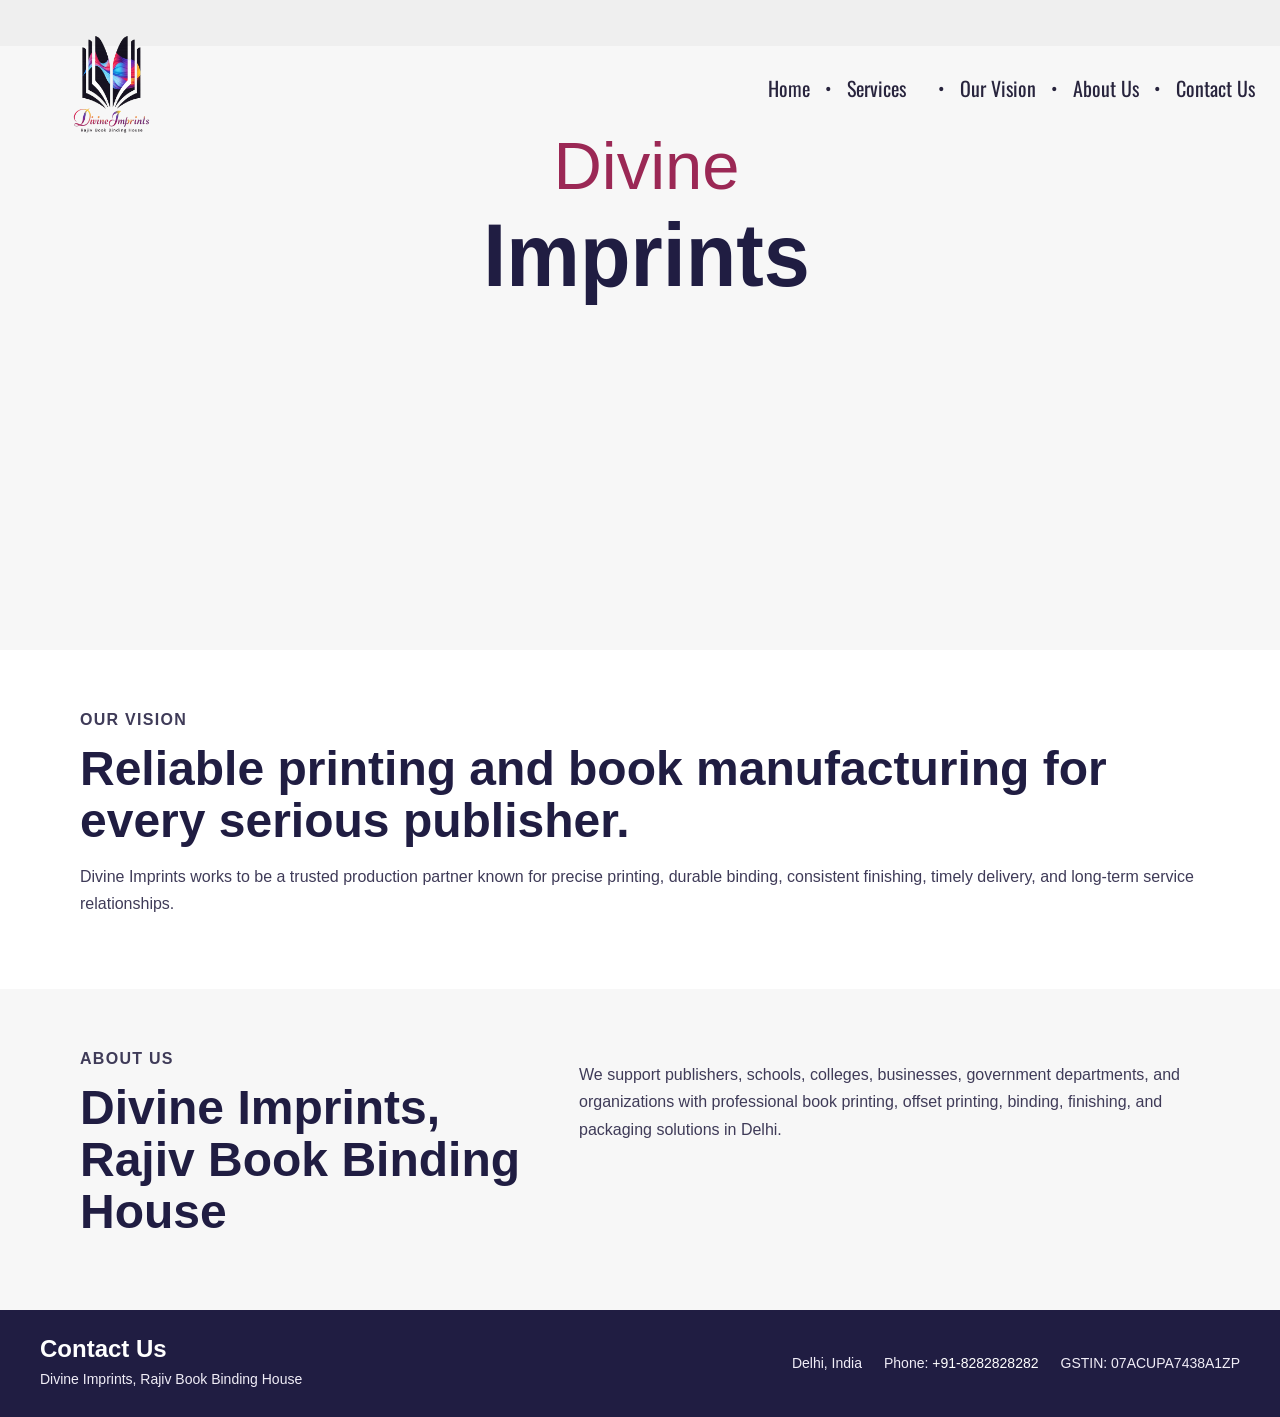
==== commit 9aae5088: "booking forn added" ====
--- a/index.html
+++ b/index.html
@@ -90,12 +90,11 @@
               "Packaging"
             ],
             "makesOffer": [
-              { "@type": "Offer", "itemOffered": { "@type": "Service", "name": "Book Printing" } },
-              { "@type": "Offer", "itemOffered": { "@type": "Service", "name": "Book Binding" } },
-              { "@type": "Offer", "itemOffered": { "@type": "Service", "name": "Offset Printing" } },
-              { "@type": "Offer", "itemOffered": { "@type": "Service", "name": "Commercial Printing" } },
-              { "@type": "Offer", "itemOffered": { "@type": "Service", "name": "Finishing" } },
-              { "@type": "Offer", "itemOffered": { "@type": "Service", "name": "Packaging" } }
+              { "@type": "Offer", "url": "https://www.divine-imprints.com/book-printing.html", "itemOffered": { "@type": "Service", "name": "Book Printing" } },
+              { "@type": "Offer", "url": "https://www.divine-imprints.com/book-binding.html", "itemOffered": { "@type": "Service", "name": "Book Binding" } },
+              { "@type": "Offer", "url": "https://www.divine-imprints.com/offset-printing.html", "itemOffered": { "@type": "Service", "name": "Offset Printing" } },
+              { "@type": "Offer", "url": "https://www.divine-imprints.com/finishing.html", "itemOffered": { "@type": "Service", "name": "Finishing" } },
+              { "@type": "Offer", "url": "https://www.divine-imprints.com/packaging.html", "itemOffered": { "@type": "Service", "name": "Packaging" } }
             ]
           },
           {
@@ -144,17 +143,17 @@
         </a>
 
         <nav class="navigation" aria-label="Primary navigation">
-          <a href="#">Home</a>
+          <a href="index.html">Home</a>
           <span class="dot" aria-hidden="true">&bull;</span>
           <span class="nav-item services-nav">
-            <a href="#services">Services</a>
+            <a href="book-printing.html">Services</a>
             <button class="nav-caret" type="button" aria-label="Open services menu"></button>
             <span class="service-dropdown" aria-label="Services submenu">
-              <a href="#services">Book Printing</a>
-              <a href="#services">Book Binding</a>
-              <a href="#services">Offset Printing</a>
-              <a href="#services">Finishing</a>
-              <a href="#services">Packaging</a>
+              <a href="book-printing.html">Book Printing</a>
+              <a href="book-binding.html">Book Binding</a>
+              <a href="offset-printing.html">Offset Printing</a>
+              <a href="finishing.html">Finishing</a>
+              <a href="packaging.html">Packaging</a>
             </span>
           </span>
           <span class="dot" aria-hidden="true">&bull;</span>
@@ -172,63 +171,33 @@
           <strong>Imprints</strong>
         </h1>
       </section>
-
-      <section class="info-panel services-panel" id="services" aria-labelledby="services-title">
-        <a class="panel-close" href="#" aria-label="Close services panel">x</a>
-        <h2 id="services-title">Services</h2>
-        <div class="panel-grid">
-          <article id="book-printing">
-            <h3>Book Printing</h3>
-            <p>Textbooks, magazines, annual reports, brochures, catalogues, manuals, diaries, and registers.</p>
-          </article>
-          <article id="book-binding">
-            <h3>Book Binding</h3>
-            <p>Hard binding, soft binding, perfect binding, center stitch, and thread sewing for durable books.</p>
-          </article>
-          <article id="offset-printing">
-            <h3>Offset Printing</h3>
-            <p>Consistent commercial and educational printing for publishers, institutions, and businesses.</p>
-          </article>
-          <article id="finishing">
-            <h3>Finishing</h3>
-            <p>Lamination, UV coating, spot UV, foiling, embossing, and die cutting for polished output.</p>
-          </article>
-          <article id="packaging">
-            <h3>Packaging</h3>
-            <p>Cartons, labels, corrugated boxes, and custom packaging material for bulk requirements.</p>
-          </article>
+    </main>
+
+    <section class="home-section" id="vision" aria-labelledby="vision-title">
+      <div class="section-inner">
+        <p class="section-kicker">Our Vision</p>
+        <h2 id="vision-title">Reliable printing and book manufacturing for every serious publisher.</h2>
+        <p>
+          Divine Imprints works to be a trusted production partner known for precise printing, durable binding, consistent finishing,
+          timely delivery, and long-term service relationships.
+        </p>
+      </div>
+    </section>
+
+    <section class="home-section about-section" id="about" aria-labelledby="about-title">
+      <div class="section-inner two-column">
+        <div>
+          <p class="section-kicker">About Us</p>
+          <h2 id="about-title">Divine Imprints, Rajiv Book Binding House</h2>
         </div>
-      </section>
-
-      <section class="info-panel vision-panel" id="vision" aria-labelledby="vision-title">
-        <a class="panel-close" href="#" aria-label="Close vision panel">x</a>
-        <h2 id="vision-title">Our Vision</h2>
         <p>
-          To be a trusted printing and book manufacturing partner known for precision, quality, timely delivery, and reliable service.
+          We support publishers, schools, colleges, businesses, government departments, and organizations with professional book
+          printing, offset printing, binding, finishing, and packaging solutions in Delhi.
         </p>
-      </section>
-
-      <section class="info-panel about-panel" id="about" aria-labelledby="about-title">
-        <a class="panel-close" href="#" aria-label="Close about panel">x</a>
-        <h2 id="about-title">About Us</h2>
-        <p>
-          Divine Imprints, Rajiv Book Binding House, supports publishers, schools, colleges, businesses, and organizations with
-          professional printing, binding, finishing, and packaging solutions in Delhi.
-        </p>
-      </section>
-
-      <section class="info-panel contact-panel" id="contact" aria-labelledby="contact-title">
-        <a class="panel-close" href="#" aria-label="Close contact panel">x</a>
-        <h2 id="contact-title">Contact Us</h2>
-        <address>
-          Divine Imprints, Rajiv Book Binding House<br />
-          Delhi, India<br />
-          GSTIN: 07ACUPA7438A1ZP
-        </address>
-      </section>
-    </main>
-
-    <footer class="site-footer" aria-labelledby="footer-contact-title">
+      </div>
+    </section>
+
+    <footer class="site-footer" id="contact" aria-labelledby="footer-contact-title">
       <div class="footer-inner">
         <div>
           <h2 id="footer-contact-title">Contact Us</h2>
--- a/styles.css
+++ b/styles.css
@@ -22,6 +22,12 @@
   background: #ffffff;
   color: var(--ink);
   font-family: "Barlow Condensed", "Arial Narrow", Arial, sans-serif;
+}
+
+.page-shell {
+  width: min(100%, 1330px);
+  margin: 0 auto;
+  background: var(--paper);
 }
 
 .site-frame {
@@ -187,72 +193,155 @@
   transform-origin: center;
 }
 
-.info-panel {
-  position: absolute;
-  right: 32px;
-  bottom: 34px;
-  z-index: 12;
-  width: min(560px, calc(100% - 64px));
-  max-height: 300px;
-  overflow: auto;
-  padding: 22px 24px;
-  border: 1px solid #d9d4e2;
-  background: rgba(255, 255, 255, 0.97);
-  box-shadow: 0 18px 40px rgba(32, 29, 66, 0.15);
+.home-section,
+.service-page,
+.booking-page {
+  width: min(100%, 1330px);
+  margin: 0 auto;
+  background: #ffffff;
   color: #201d42;
   font-family: Arial, Helvetica, sans-serif;
-  opacity: 0;
-  transform: translateY(14px);
-  pointer-events: none;
-  transition: opacity 180ms ease, transform 180ms ease;
-}
-
-.info-panel:target {
-  opacity: 1;
-  transform: translateY(0);
-  pointer-events: auto;
-}
-
-.info-panel h2 {
-  margin: 0 0 12px;
+}
+
+.section-inner,
+.service-inner,
+.booking-inner {
+  width: min(100% - 48px, 1120px);
+  margin: 0 auto;
+  padding: 56px 0;
+}
+
+.section-kicker {
+  margin: 0 0 10px;
   color: #9b2855;
-  font-size: 26px;
-  line-height: 1.1;
-}
-
-.info-panel h3 {
-  margin: 0 0 6px;
+  font-size: 13px;
+  font-weight: 700;
+  letter-spacing: 0.08em;
+  text-transform: uppercase;
+}
+
+.home-section h2,
+.service-page h1,
+.booking-page h1 {
+  margin: 0 0 16px;
   color: #201d42;
-  font-size: 15px;
+  font-size: clamp(32px, 5vw, 48px);
+  line-height: 1.08;
+}
+
+.home-section p,
+.service-page p,
+.booking-page p,
+.service-list li {
+  color: #3f3b58;
+  font-size: 16px;
+  line-height: 1.7;
+}
+
+.about-section {
+  background: #f7f7f7;
+}
+
+.two-column {
+  display: grid;
+  grid-template-columns: minmax(220px, 0.85fr) minmax(280px, 1.15fr);
+  gap: 40px;
+  align-items: start;
+}
+
+.sample-grid {
+  display: grid;
+  grid-template-columns: repeat(3, minmax(0, 1fr));
+  gap: 18px;
+  margin: 28px 0;
+}
+
+.sample-card {
+  min-height: 185px;
+  padding: 22px;
+  border: 1px solid #e0dfeb;
+  border-radius: 8px;
+  background: #ffffff;
+}
+
+.sample-card h2,
+.sample-card h3 {
+  margin: 0 0 8px;
+  color: #9b2855;
+  font-size: 22px;
   line-height: 1.2;
 }
 
-.info-panel p,
-.info-panel address {
+.sample-card p {
   margin: 0;
-  color: #3f3b58;
-  font-size: 13px;
-  line-height: 1.5;
-}
-
-.panel-grid {
+}
+
+.service-list {
+  margin: 20px 0 30px;
+  padding-left: 20px;
+}
+
+.cta-row {
+  display: flex;
+  flex-wrap: wrap;
+  gap: 12px;
+}
+
+.button {
+  display: inline-flex;
+  min-height: 42px;
+  align-items: center;
+  justify-content: center;
+  padding: 11px 18px;
+  border: 1px solid #201d42;
+  background: #201d42;
+  color: #ffffff;
+  font-family: Arial, Helvetica, sans-serif;
+  font-size: 14px;
+  font-weight: 700;
+  text-decoration: none;
+}
+
+.button.secondary {
+  background: #ffffff;
+  color: #201d42;
+}
+
+.booking-form {
   display: grid;
   grid-template-columns: repeat(2, minmax(0, 1fr));
-  gap: 14px;
-}
-
-.panel-close {
-  position: absolute;
-  top: 8px;
-  right: 12px;
+  gap: 18px;
+  margin-top: 28px;
+}
+
+.booking-form label {
+  display: grid;
+  gap: 7px;
   color: #201d42;
-  font-family: Arial, Helvetica, sans-serif;
-  font-size: 16px;
-  text-decoration: none;
-}
-
-.contact-panel address {
-  font-style: normal;
+  font-size: 14px;
+  font-weight: 700;
+}
+
+.booking-form input,
+.booking-form select,
+.booking-form textarea {
+  width: 100%;
+  min-height: 44px;
+  border: 1px solid #cbc8d7;
+  padding: 10px 12px;
+  background: #ffffff;
+  color: #201d42;
+  font: 14px Arial, Helvetica, sans-serif;
+}
+
+.booking-form textarea,
+.booking-form .full {
+  grid-column: 1 / -1;
+}
+
+.booking-form textarea {
+  min-height: 120px;
+  resize: vertical;
 }
 
 .site-footer {
@@ -327,10 +416,6 @@
     font-size: 82px;
   }
 
-  .info-panel {
-    right: 24px;
-    width: min(520px, calc(100% - 48px));
-  }
 }
 
 @media (max-width: 900px) {
@@ -369,14 +454,8 @@
     font-size: 74px;
   }
 
-  .panel-grid {
+  .sample-grid {
     grid-template-columns: repeat(2, minmax(0, 1fr));
-  }
-
-  .info-panel {
-    right: 18px;
-    bottom: 24px;
-    width: min(560px, calc(100% - 36px));
   }
 }
 
@@ -443,18 +522,17 @@
     font-size: clamp(58px, 17vw, 74px);
   }
 
-  .panel-grid {
+  .two-column,
+  .sample-grid,
+  .booking-form {
     grid-template-columns: 1fr;
   }
 
-  .info-panel {
-    position: static;
-    width: calc(100% - 28px);
-    max-height: none;
-    margin: 28px auto 0;
-    opacity: 1;
-    transform: none;
-    pointer-events: auto;
+  .section-inner,
+  .service-inner,
+  .booking-inner {
+    width: min(100% - 28px, 1120px);
+    padding: 42px 0;
   }
 
   .footer-inner {
